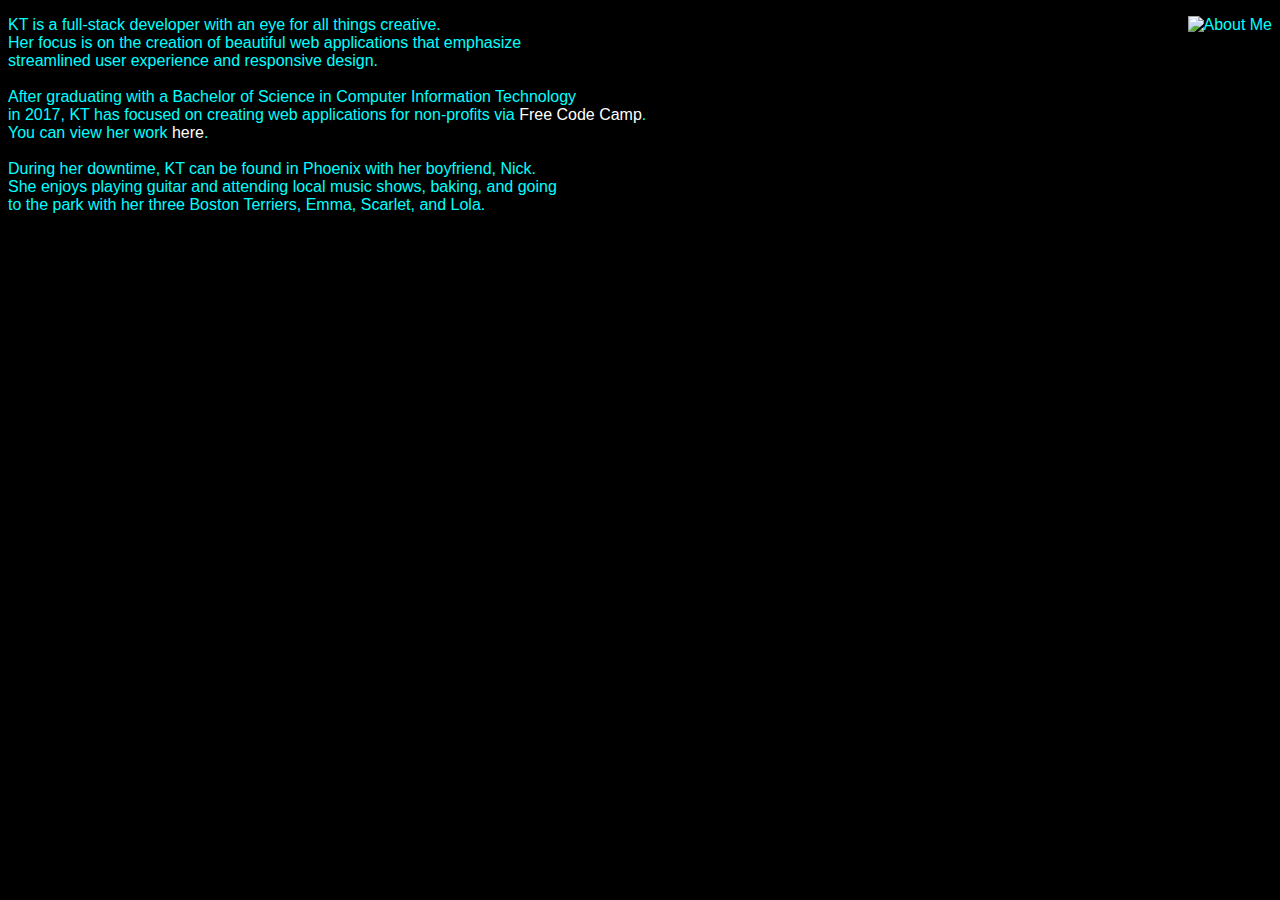
==== about.html @ 68ae822f "Update about.html" ====
<!DOCTYPE html>
<body>
<html>
<head><link rel="stylesheet" type="text/css" href="index.css">
<style>
p {
font-size:12pt;
color: Aqua; 
font-family:’Paytone One’, sans-serif;}
img {
    float: right;
    margin: 0 0 10px 10px;
}
</style>
</head>
<p> <img src="index/About_medium.jpg" alt="About Me">
KT is a full-stack developer with an eye for all things creative. <br>
Her focus is on the creation of beautiful web applications that emphasize <br>
streamlined user experience and responsive design.<br>
<br>
After graduating with a Bachelor of Science in Computer Information Technology<br>
in 2017, KT has focused on creating web applications for non-profits via <a href=“https://www.freecodecamp.com/”>Free Code Camp</a>.<br>  
You can view her work <a href=“https://github.com/ktmcburnie”>here</a>.<br>
<br>
During her downtime, KT can be found in Phoenix with her boyfriend, Nick. <br>
She enjoys playing guitar and attending local music shows, baking, and going <br>
to the park with her three Boston Terriers, Emma, Scarlet, and Lola.  
</p>

</body>
</html>
---- index.css ----
body {
    background-color: black;
    font-family:’Paytone One’, sans-serif;
}
h1 {
font-size:30pt;
color: Aqua; 
font-family:’Paytone One’, sans-serif;}

a {
    text-decoration: none;
}

p {
font-size:12pt;
color: white; 
font-family:’Paytone One’, sans-serif;}

/* unvisited link */
a:link {
    color: white;
}

/* visited link */
a:visited {
    color: pink;
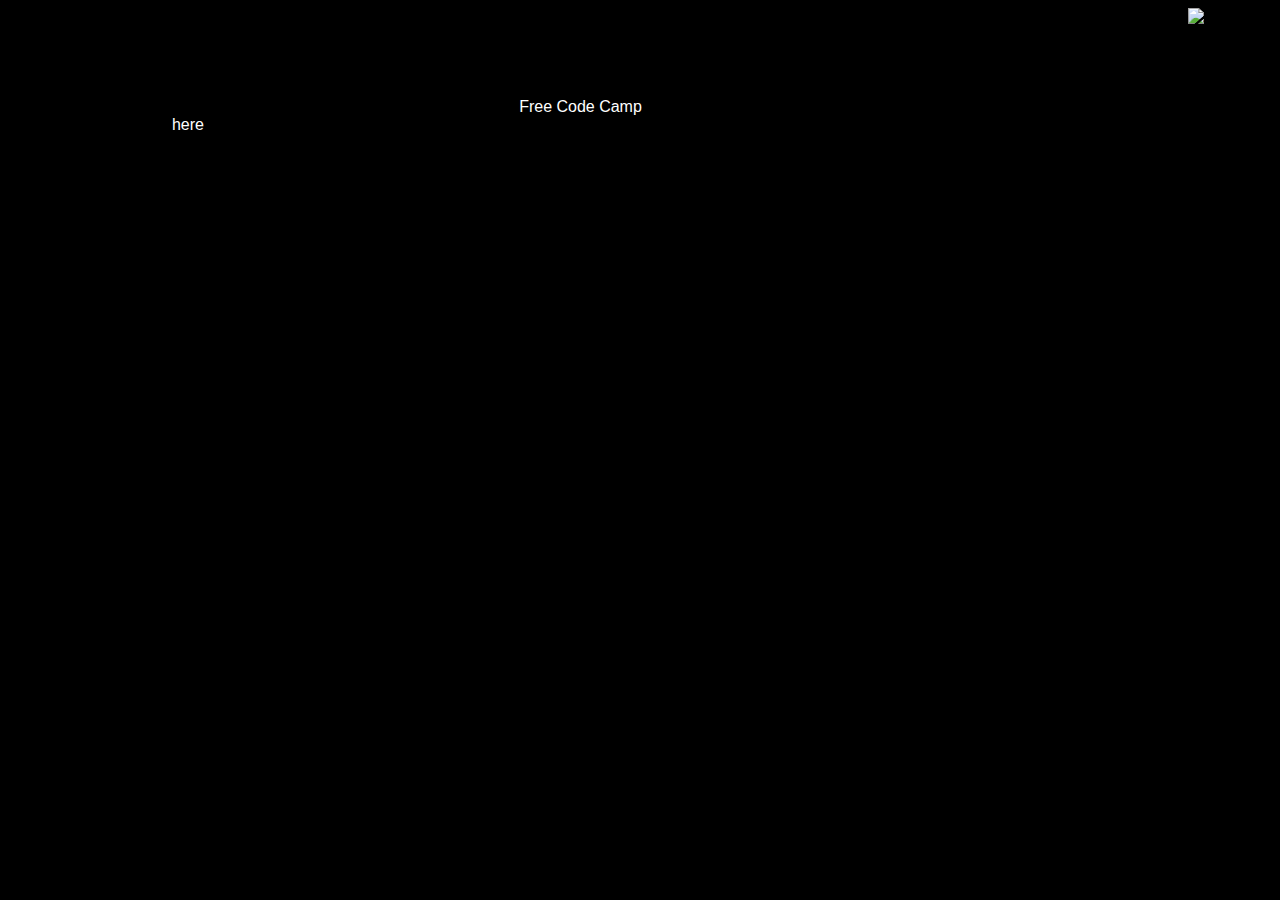
==== commit e02bf9cf: "Update about.html" ====
--- a/about.html
+++ b/about.html
@@ -3,17 +3,13 @@
 <html>
 <head><link rel="stylesheet" type="text/css" href="index.css">
 <style>
-p {
-font-size:12pt;
-color: Aqua; 
-font-family:’Paytone One’, sans-serif;}
 img {
     float: right;
     margin: 0 0 10px 10px;
 }
 </style>
 </head>
-<p> <img src="index/About_medium.jpg" alt="About Me">
+<img src="index/About_medium.jpg" alt="About Me">
 KT is a full-stack developer with an eye for all things creative. <br>
 Her focus is on the creation of beautiful web applications that emphasize <br>
 streamlined user experience and responsive design.<br>
@@ -25,7 +21,7 @@
 During her downtime, KT can be found in Phoenix with her boyfriend, Nick. <br>
 She enjoys playing guitar and attending local music shows, baking, and going <br>
 to the park with her three Boston Terriers, Emma, Scarlet, and Lola.  
-</p>
+
 
 </body>
 </html>
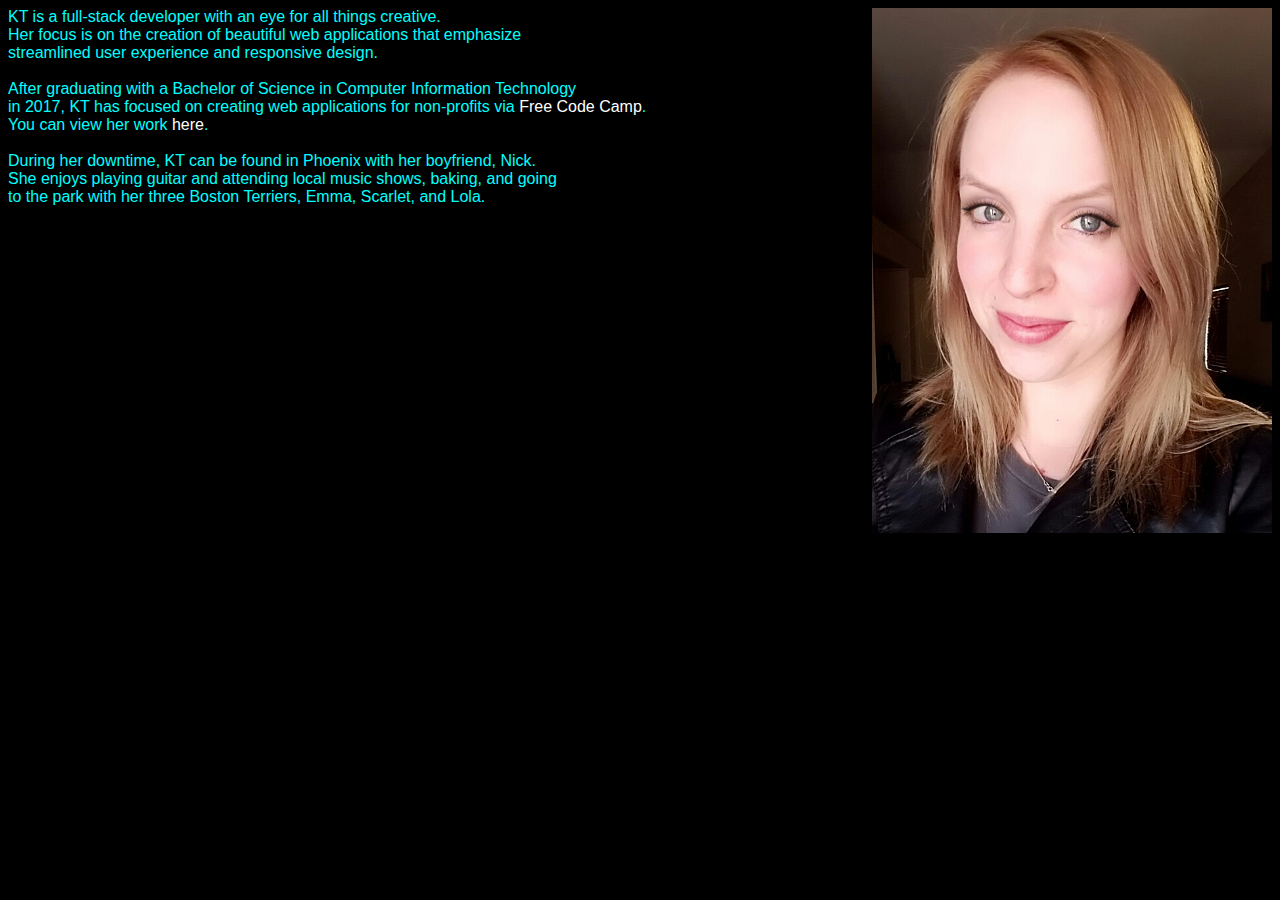
==== commit f367eb22: "Removed index/ from img" ====
--- a/about.html
+++ b/about.html
@@ -9,7 +9,7 @@
 }
 </style>
 </head>
-<img src="index/About_medium.jpg" alt="About Me">
+<img src="aboutmedium.jpg" alt="About Me">
 KT is a full-stack developer with an eye for all things creative. <br>
 Her focus is on the creation of beautiful web applications that emphasize <br>
 streamlined user experience and responsive design.<br>
--- a/index.css
+++ b/index.css
@@ -1,6 +1,8 @@
 body {
     background-color: black;
     font-family:’Paytone One’, sans-serif;
+    font-size:12pt;
+    color:aqua;
 }
 h1 {
 font-size:30pt;
@@ -13,7 +15,7 @@
 
 p {
 font-size:12pt;
-color: white; 
+color: aqua; 
 font-family:’Paytone One’, sans-serif;}
 
 /* unvisited link */
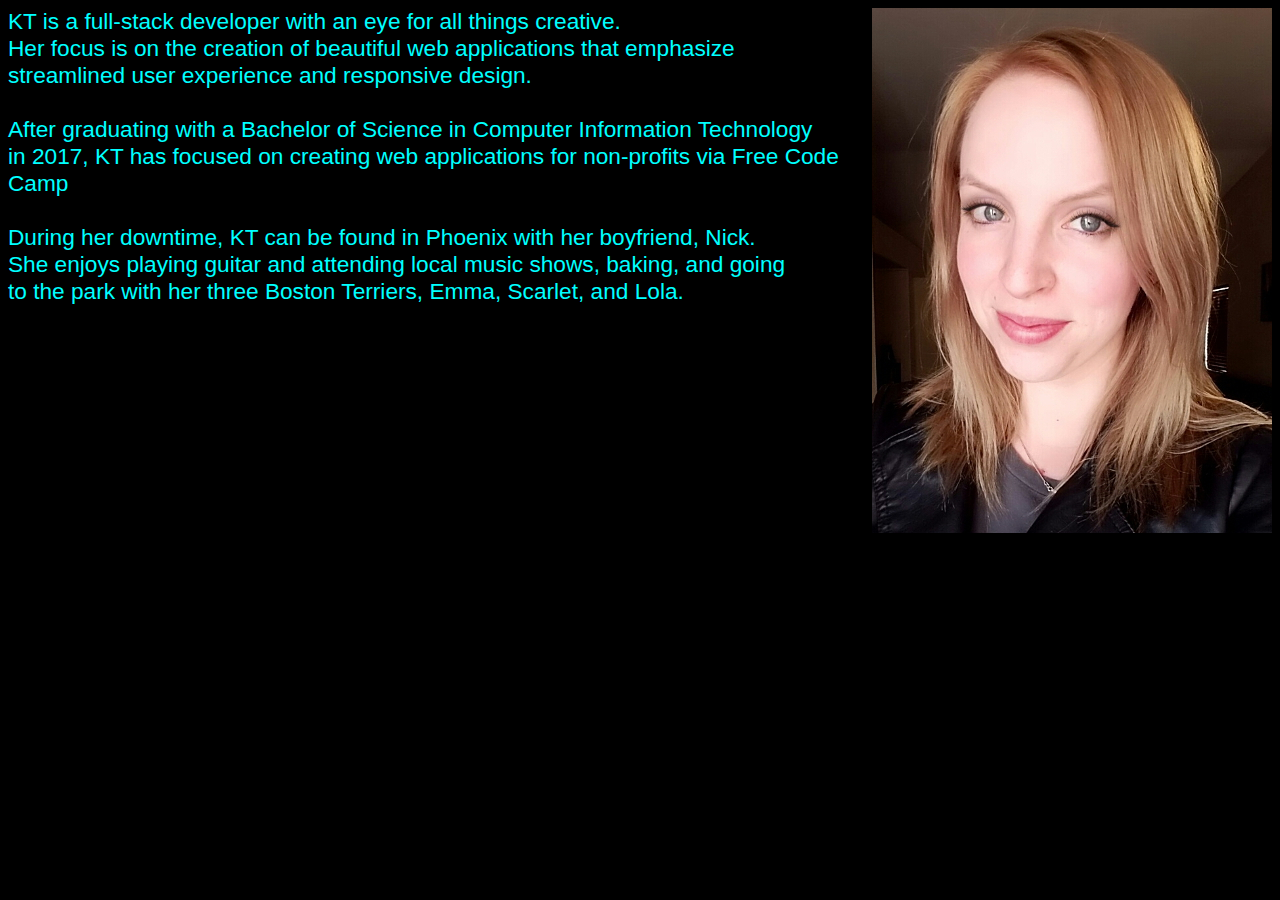
==== commit 9715f995: "Update about.html" ====
--- a/about.html
+++ b/about.html
@@ -7,6 +7,9 @@
     float: right;
     margin: 0 0 10px 10px;
 }
+    body {
+        font-size: 17pt;
+    }
 </style>
 </head>
 <img src="aboutmedium.jpg" alt="About Me">
@@ -15,8 +18,7 @@
 streamlined user experience and responsive design.<br>
 <br>
 After graduating with a Bachelor of Science in Computer Information Technology<br>
-in 2017, KT has focused on creating web applications for non-profits via <a href=“https://www.freecodecamp.com/”>Free Code Camp</a>.<br>  
-You can view her work <a href=“https://github.com/ktmcburnie”>here</a>.<br>
+in 2017, KT has focused on creating web applications for non-profits via Free Code Camp<br>  
 <br>
 During her downtime, KT can be found in Phoenix with her boyfriend, Nick. <br>
 She enjoys playing guitar and attending local music shows, baking, and going <br>
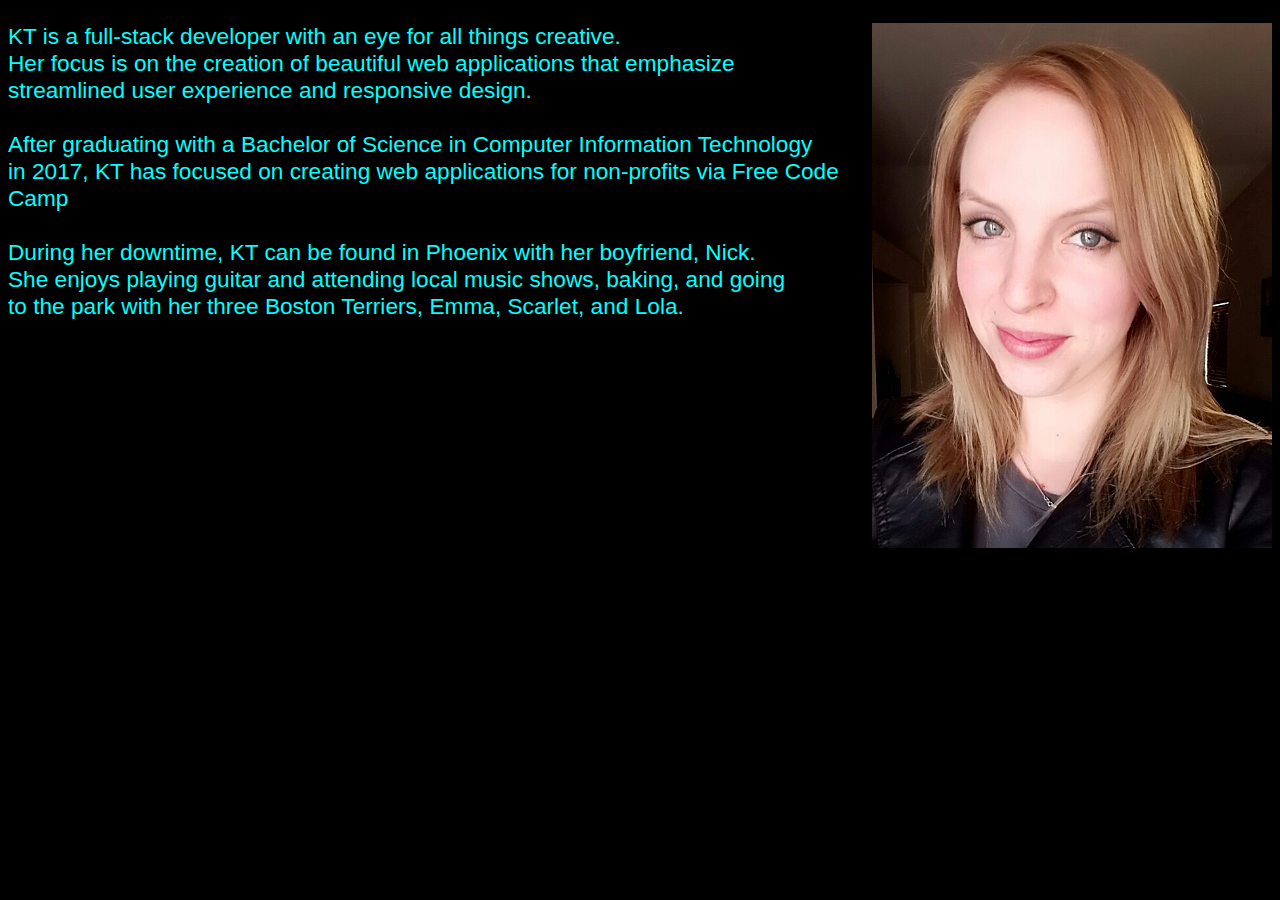
==== commit 646b7763: "Update about.html" ====
--- a/about.html
+++ b/about.html
@@ -7,12 +7,12 @@
     float: right;
     margin: 0 0 10px 10px;
 }
-    body {
+    p {
         font-size: 17pt;
     }
 </style>
 </head>
-<img src="aboutmedium.jpg" alt="About Me">
+<p><img src="aboutmedium.jpg" alt="About Me">
 KT is a full-stack developer with an eye for all things creative. <br>
 Her focus is on the creation of beautiful web applications that emphasize <br>
 streamlined user experience and responsive design.<br>
@@ -23,7 +23,7 @@
 During her downtime, KT can be found in Phoenix with her boyfriend, Nick. <br>
 She enjoys playing guitar and attending local music shows, baking, and going <br>
 to the park with her three Boston Terriers, Emma, Scarlet, and Lola.  
-
+    </p>
 
 </body>
 </html>
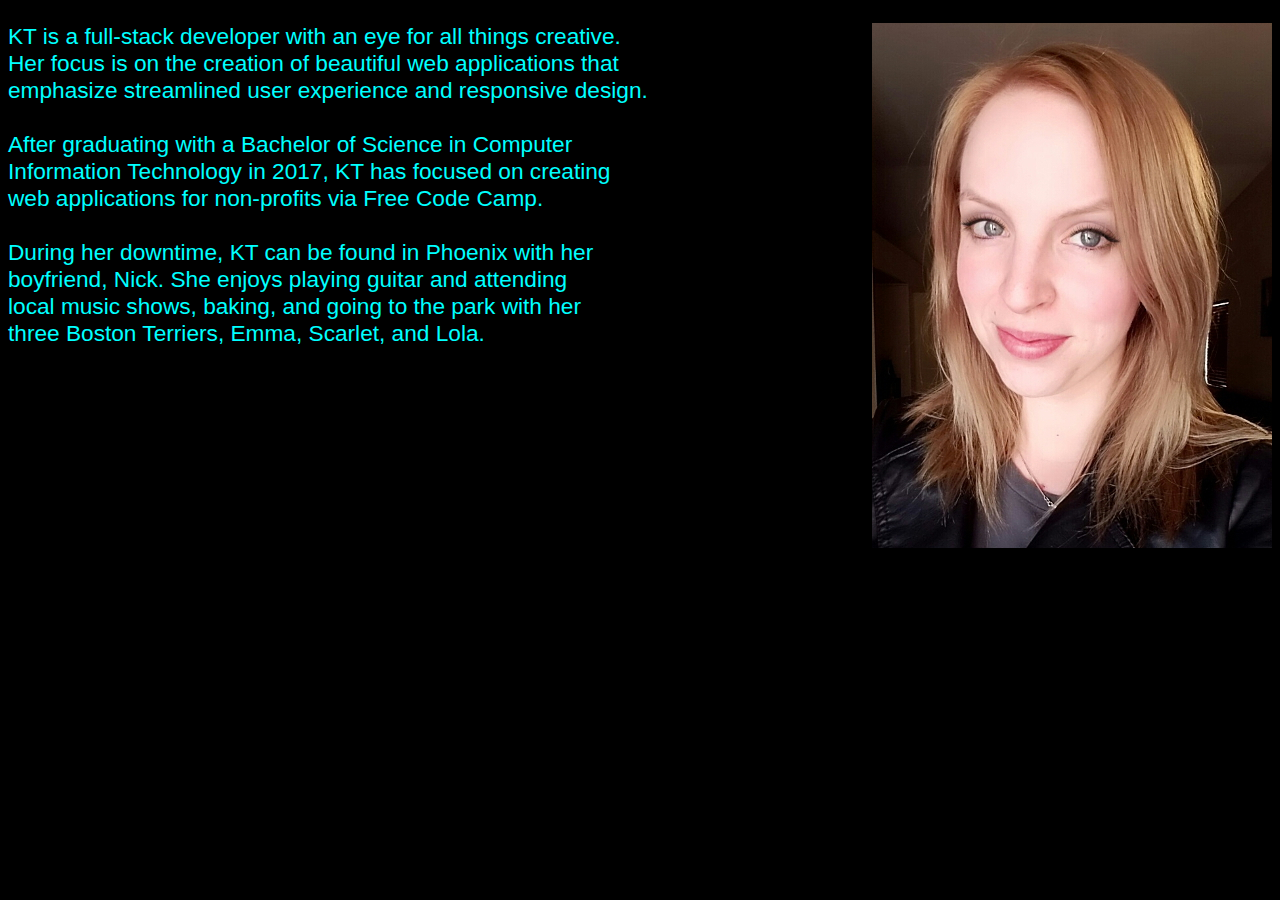
==== commit 3ab85ce5: "Update about.html" ====
--- a/about.html
+++ b/about.html
@@ -14,15 +14,17 @@
 </head>
 <p><img src="aboutmedium.jpg" alt="About Me">
 KT is a full-stack developer with an eye for all things creative. <br>
-Her focus is on the creation of beautiful web applications that emphasize <br>
-streamlined user experience and responsive design.<br>
+Her focus is on the creation of beautiful web applications that<br> 
+emphasize streamlined user experience and responsive design.<br>
 <br>
-After graduating with a Bachelor of Science in Computer Information Technology<br>
-in 2017, KT has focused on creating web applications for non-profits via Free Code Camp<br>  
+After graduating with a Bachelor of Science in Computer <br>
+Information Technology in 2017, KT has focused on creating <br>
+web applications for non-profits via Free Code Camp.<br>  
 <br>
-During her downtime, KT can be found in Phoenix with her boyfriend, Nick. <br>
-She enjoys playing guitar and attending local music shows, baking, and going <br>
-to the park with her three Boston Terriers, Emma, Scarlet, and Lola.  
+During her downtime, KT can be found in Phoenix with her <br>
+boyfriend, Nick. She enjoys playing guitar and attending <br>
+local music shows, baking, and going to the park with her <br>
+three Boston Terriers, Emma, Scarlet, and Lola.  
     </p>
 
 </body>
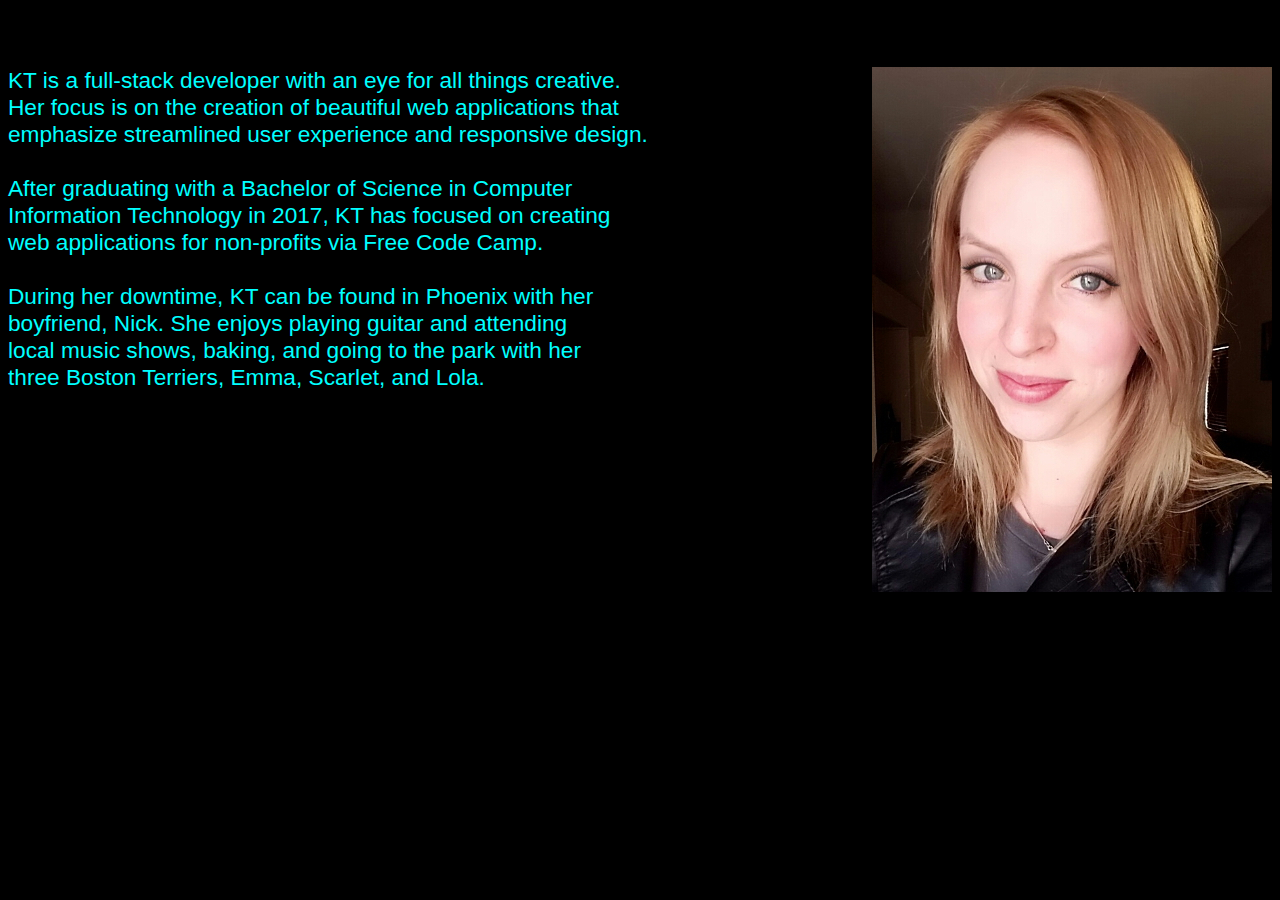
==== commit cbe3487d: "Update about.html" ====
--- a/about.html
+++ b/about.html
@@ -12,6 +12,7 @@
     }
 </style>
 </head>
+    <br><br>
 <p><img src="aboutmedium.jpg" alt="About Me">
 KT is a full-stack developer with an eye for all things creative. <br>
 Her focus is on the creation of beautiful web applications that<br> 
